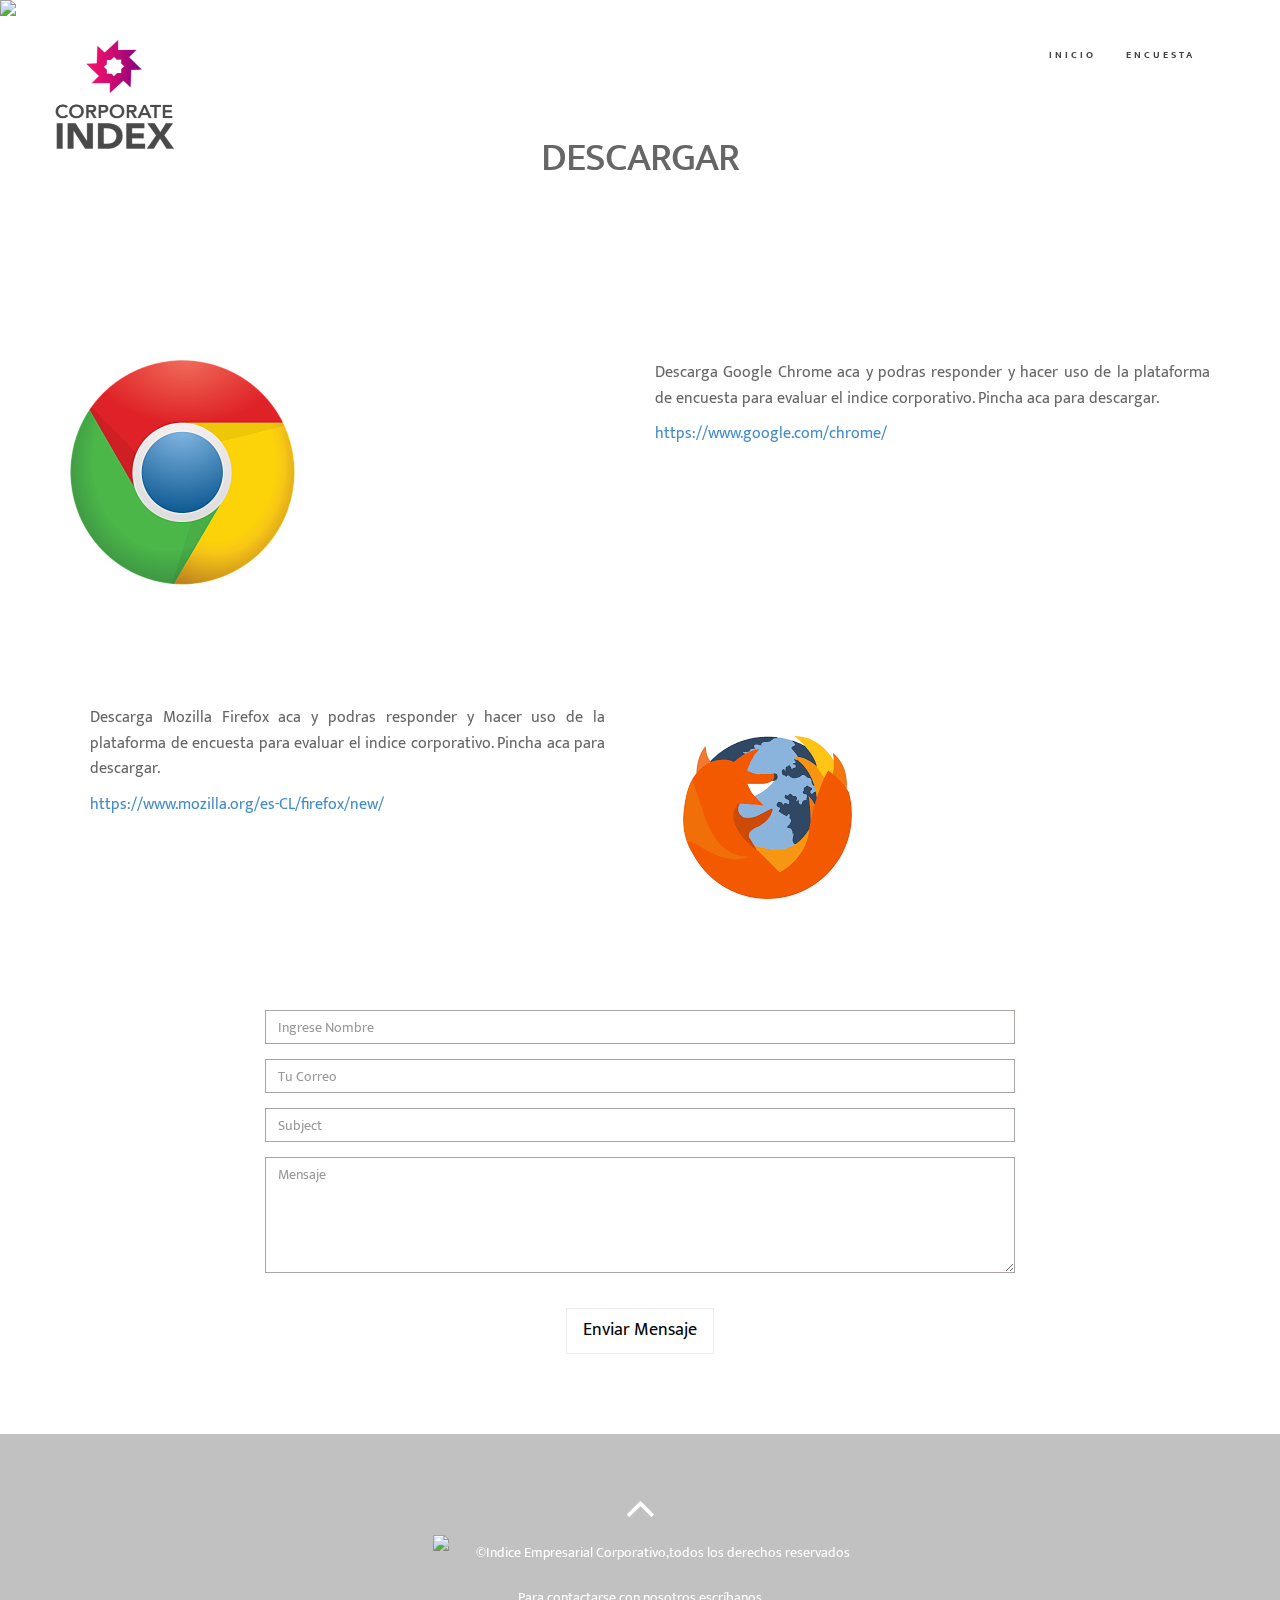
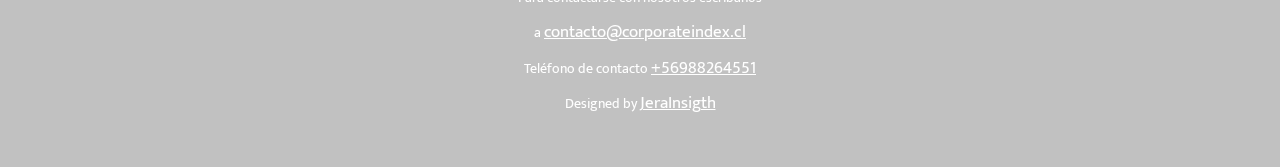
==== explorer.html @ 10450587 "creacion de landing explorer" ====
<!DOCTYPE html>
<html lang="en">

<head>
  <meta charset="utf-8">
  <meta http-equiv="X-UA-Compatible" content="IE=edge">
  <meta name="viewport" content="width=device-width, initial-scale=1">
  <title>Corporate index</title>

  <!-- Bootstrap -->
  <link rel="shortcut icon" type="image/png" href="favicon.ico" />
  <link href="css/bootstrap.min.css" rel="stylesheet">
  <link rel="stylesheet" href="css/font-awesome.min.css">
  <link href="css/animate.min.css" rel="stylesheet">
  <link href="css/animate.css" rel="stylesheet" />
  <link href="css/style.css" rel="stylesheet">

</head>

<body>
  <!-- Navigation -->
  <div id="navigation">
    <nav class="navbar navbar-fixed-top" role="navigation">
      <div class="container">
        <div class="row">
          <div class="site-logo">
            <a href="index.html" class="brand">
              <img src="./img/logo.png" width="50%" alt="logo">
            </a>
          </div>

          <!-- Brand and toggle get grouped for better mobile display -->
          <div class="navbar-header">
            <button type="button" class="navbar-toggle" data-toggle="collapse" data-target="#menu">
              <i class="fa fa-bars"></i>
            </button>
          </div>
          <!-- Collect the nav links, forms, and other content for toggling -->
          <div class="collapse navbar-collapse" id="menu">
            <ul class="nav navbar-nav navbar-right">
              <li class="active">
                <a href="http://www.corporateindex.cl/" style="font-size: 64%">Inicio</a>
              </li>
             <!--  <li>
                <a href="#proposito" style="font-size: 64%">Propósito</a>
              </li>  -->
             <!--  <li>
                <a href="#about" style="font-size: 64%">Nosotros</a>
              </li> -->
             <!--  <li>
                <a href="#empatia" style="font-size: 64%">Empatia Corporativa</a>
              </li>
              <li>
                <a href="#contact" style="font-size: 64%">Contacto</a>
              </li> -->
              <li>
                <a href="http://www.corporateindex.cl/EmpatiaCorporativa/#/" style="font-size: 64%">Encuesta</a>
              </li>
            </ul>
          </div>
          <!-- /.Navbar-collapse -->
        </div>
      </div>
      <!-- /.container -->
    </nav>
  </div>
  <!-- /Navigation -->

  <div id="home">
    <div class="slider">
      <img src="img/3.jpg" class="img-responsive" />
    </div>
  </div>

<section id="proposito"> 
    <div class="container marginbot-50">
     <div class="row">
       <div class="col-lg-8 col-lg-offset-2">
         <div class="wow flipInY" data-wow-offset="0" data-wow-delay="0.4s">
           <div class="section-heading text-center">
             <h2 class="h-bold">Descargar</h2>
             <div class="divider-header"></div>
           </div>
         </div>
       </div>
     </div>
   </div> 

   
  <!-- Section: explorer -->
   <section id="proposito"> 
     <div class="container marginbot-50">
      <div class="row">
        <div class="col-lg-8 col-lg-offset-2">
          <div class="wow flipInY" data-wow-offset="0" data-wow-delay="0.4s">
            <div class="section-heading text-center">
              <div class="divider-header"></div>
            </div>
          </div>
        </div>
      </div>
    </div> 

     <div class="container"> 
       <div class="row">
        <div class="col-md-6">
          <img src="img/chrome_opt_opt.png" alt="" class="img-responsive" />
        </div> 
       <div class="col-md-6" style="text-align: justify;">
        <p>
         Descarga Google Chrome aca y podras responder y hacer uso de la plataforma
         de encuesta para evaluar el indice corporativo. 
         Pincha aca para descargar.
        </p>
        <a href="https://www.google.com/chrome/">https://www.google.com/chrome/</a>
       </div>
      </div>
     </div>
  </section>

  <section id="empatia"> 
    <div class="container marginbot-50">
     <div class="row">
       <div class="col-lg-8 col-lg-offset-2">
         <div class="wow flipInY" data-wow-offset="0" data-wow-delay="0.4s">
           <div class="section-heading text-center">
             <h2 class="h-bold"></h2>
             <div class="divider-header"></div>
           </div>
         </div>
       </div>
     </div>
   </div> 
    <div class="container"> 
      <div class="row">
       <div class="col-md-6" style="text-align: justify;">
          <p style="padding: 0px 20px 0px 20px;">
            Descarga Mozilla Firefox aca y podras responder y hacer uso de la plataforma
            de encuesta para evaluar el indice corporativo.
            Pincha aca para descargar.
          </p>
          <a href="https://www.mozilla.org/es-CL/firefox/new/"style="padding: 0px 20px 0px 20px;" >https://www.mozilla.org/es-CL/firefox/new/</a>
       </div> 
      <div class="col-md-6">
          <img src="img/Nuevo-logo-Firefox1.jpg" alt="" class="img-responsive" />
      </div>
     </div>
    </div>
 </section>
  
  
      <section id="contact">
        <div class="container">
          <div class="row contact-wrap">
            <div class="col-md-8 col-md-offset-2">
              <div id="sendmessage">Tu mensaje se ha enviado, Gracias.</div>
              <div id="errormessage"></div>
              <form action="" method="post" role="form" class="contactForm">
                <div class="form-group">
                  <input type="text" name="name" class="form-control" id="name" placeholder="Ingrese Nombre" data-rule="minlen:4" data-msg="Ingrese 4 caracteres o mas"
                  />
                  <div class="validation"></div>
                </div>
                <div class="form-group">
                  <input type="email" class="form-control" name="email" id="email" placeholder="Tu Correo" data-rule="email" data-msg="Ingrese correo valido"
                  />
                  <div class="validation"></div>
                </div>
                <div class="form-group">
                  <input type="text" class="form-control" name="subject" id="subject" placeholder="Subject" data-rule="minlen:4" data-msg="Ingrese por lo menos 8 caracteres"
                  />
                  <div class="validation"></div>
                </div>
                <div class="form-group">
                  <textarea class="form-control" name="message" rows="5" data-rule="required" data-msg="Escriba sus consultas" placeholder="Mensaje"></textarea>
                  <div class="validation"></div>
                </div>

                <div class="text-center">
                  <button type="submit" class="btn btn-primary btn-lg">Enviar Mensaje</button>
                </div>
              </div>
        </form>
       
      </section>

    <footer>
      <div class="container">
        <div class="row">
          <div class="col-md-6 col-md-offset-3">
            <div class="text-center">
              <a href="#home" class="scrollup">
                <i class="fa fa-angle-up fa-3x"></i>
              </a>
              <p>
                <img src="img/favicon.ico" height="42" width="42"> &copy;Indice Empresarial Corporativo,todos los derechos reservados
              </p>
              <div class="credits">
                  <p>
                    Para contactarse con nosotros escríbanos
                  </p>
                  <p>
                     a <u><big>contacto@corporateindex.cl </big>  </u> 
                  </p>
                  <p>
                    Teléfono de contacto <u><big>+56988264551 </big> </u> 
                  </p>
                 <!--  <p>
                      Teléfono de contacto +56988264551
                  </p> -->
                     
                Designed by
                <big>
                  <u>
                    <a href="">JeraInsigth</a>
                  </u>
                </big>
              </div>
            </div>
          </div>
        </div>
      </div>
    </footer>

    <!-- Core JavaScript Files -->
    <script src="js/jquery-2.1.1.min.js"></script>
    <script src="js/bootstrap.min.js"></script>
    <script src="js/wow.min.js"></script>
    <script src="js/jquery.easing.min.js"></script>
    <!-- <script src="https://maps.googleapis.com/maps/api/js?key="></script> -->
    <script src="js/functions.js"></script>
    <script src="contactform/contactform.js"></script>
    <script type="text/javascript" src="https://cdn.emailjs.com/sdk/2.2.4/email.min.js"></script>
    <script type="text/javascript">
    (function(){
      emailjs.init("user_InBMT718b4NWekbPbUghL");
      })();
</script>

</body>

</html>
---- css/style.css ----
/*
    Theme Name: KnightOne
    Theme URL: https://bootstrapmade.com/knight-simple-one-page-bootstrap-template/
    Author: BootstrapMade
    Author URL: https://bootstrapmade.com
*/
/* ==== Google font ==== */
@import url(https://fonts.googleapis.com/css?family=Roboto:400,300,700,900);
@import url('https://fonts.googleapis.com/css?family=Ek+Mukta:400,600,700');

body {
    width: 100%;
    height: 100%;
    font-family: 'Ek Mukta', sans-serif;
	font-weight: 300;
    color: #666;
    background-color: #fff;
	font-size: 16px;
    line-height: 1.6em;
	font-weight: 400;
}

/* --- logo --- */
.site-logo {	
	margin-top:40px;
    float: left;
}

.site-logo a.brand {
	color: #111;
	text-transform: uppercase;
	font-size: 30px;
	font-family: 'Roboto', sans-serif;
	font-weight: 900;
	
}
.site-logo a.brand:hover {
	text-decoration:none;
}

/* ------- Navigation ------------ */

.navbar {
    margin-bottom: 0;
}

.navbar-brand {
    font-weight: 700;
}

.navbar-brand:focus {
    outline: 0;
}

.nav.navbar-nav {
	padding:30px;
}

.navbar-fixed-top ul.nav li a {
	font-size: 14px;
	letter-spacing: 3px;
    color: #444;
	text-transform: uppercase;
	font-weight: 700;
}

.navbar-fixed-top.top-nav-collapse ul.nav li a {
	    -webkit-transition: all .2s ease-in-out;
    -moz-transition: all .2s ease-in-out;
    transition: all .2s ease-in-out;
	color: #fff;
}

.navbar-fixed-top ul.nav ul.dropdown-menu {
	  border-radius: 0;	
	margin-top: 21px;
	border-top: none;
}

.navbar-fixed-top ul.nav li a:hover ul.dropdown-menu {
	    -webkit-transition: all .2s ease-in-out;
    -moz-transition: all .2s ease-in-out;
    transition: all .2s ease-in-out;
}

.navbar-fixed-top ul.nav ul.dropdown-menu li:last-child{
	border-bottom: none;
}

.navbar-fixed-top ul.nav ul.dropdown-menu li a {
	padding: 10px 20px;
}

.navbar-fixed-top.top-nav-collapse ul.nav ul.dropdown-menu li a {
	color: #666;
}

.navbar-fixed-top .nav li a {
    -webkit-transition: background .3s ease-in-out;
    -moz-transition: background .3s ease-in-out;
    transition: background .3s ease-in-out;
}

.navbar-fixed-top .nav li a:hover,
.navbar-fixed-top .nav li a:focus,
.navbar-fixed-top .nav li.active {
    outline: 0;
    background-color:transparent ;
	color:#fff;
}

.navbar-toggle {
    padding: 4px 6px;
    font-size: 18px;
    color: #000;
}

.navbar-toggle:focus,
.navbar-toggle:active {
    outline: 0;
}

/* --- services --- */
#services {
	text-align:center;
	background-color:#f9f9f9;
}

/* --- works --- */
#works {
	padding-top:60px;
	text-align:center;
	padding-bottom:30px;
	background-color:#fff;
}

/* ===========================
--- General sections
============================ */
.home-section {
    padding-top: 40px;
    padding-bottom: 110px;
	display:block;
    position:relative;
    z-index:120;
}

.section-heading {
	margin-top:120px;
	margin-bottom:60px;
}

.section-heading h2 {
	font-size: 40px;
	letter-spacing: -1px;
	text-transform: uppercase;
	margin-bottom: 10px;
}

.section-heading p {
	font-weight: 300;
	font-size: 18px;
	line-height: 1.6em;
}

.service-icon {
	margin-bottom:50px;
	
}

.service-icon:hover {
	color:#c1c1c1;
	
}

/* ===========================
--- Footer
============================ */

footer {
    background-color: #c1c1c1;
}

footer {
	text-align: center;
	padding: 50px 0 ;
	
}

footer p, .credits {
	color: #fff;
	font-size: 14px;
}
footer a, .credits a {
	color: #fff;
}

footer a:hover, .credits a:hover {
	color: #fff;
	text-decoration:none;
}

footer a.scrollup {
	color: #fff;
	margin-bottom: 30px;
}
footer a.scrollup:focus {
	outline: 0;
}

/* --- progress --- */
.progress {
  height: 40px;

}
.progress-bar {
  font-size: 14px;
  line-height: 40px;
}

/* --- Map --- */
.map{
	position:relative;
	padding-top:100px;
	margin-top:30px;
}

/* google map */
#google-map{
    position:relative;
    height: 400px;
}

.contact-wrap {
  margin-top: 80px;
  margin-bottom:80px;
}

.form-group label {
  color: #4E4E4E;
  font-size: 16px;
  font-weight: 300;
  border-radius:0;
}

.form-group .form-control {
  padding: 7px 12px;
  border-color:#ada3a3;
  box-shadow: none;
  border-radius:0;
}

textarea#message{
  resize: none;
  padding: 10px;
  border-radius:0;
}

.btn-primary {
	margin-top:20px;
	background-color:#fff;
	color:#000;
	border-radius:0;
	border-color:#eee;
}
.btn-primary:hover{
	 -webkit-transition: background .3s ease-in-out;
    -moz-transition: background .3s ease-in-out;
    transition: background .3s ease-in-out;
	background-color:#c1c1c1;
	border-color:#fff;
}

.validation {
    color: red;
    display:none;
    margin: 0 0 20px;
    font-weight:400;
    font-size:13px;
}

#sendmessage {
    color: green;
    border:1px solid green;
    display:none;
    text-align:center;
    padding:15px;
    font-weight:600;
    margin-bottom:15px;
}

#errormessage {
    color: red;
    display:none;
    border:1px solid red;
    text-align:center;
    padding:15px;
    font-weight:600;
    margin-bottom:15px;
}

#sendmessage.show, #errormessage.show, .show {
	display:block;
}
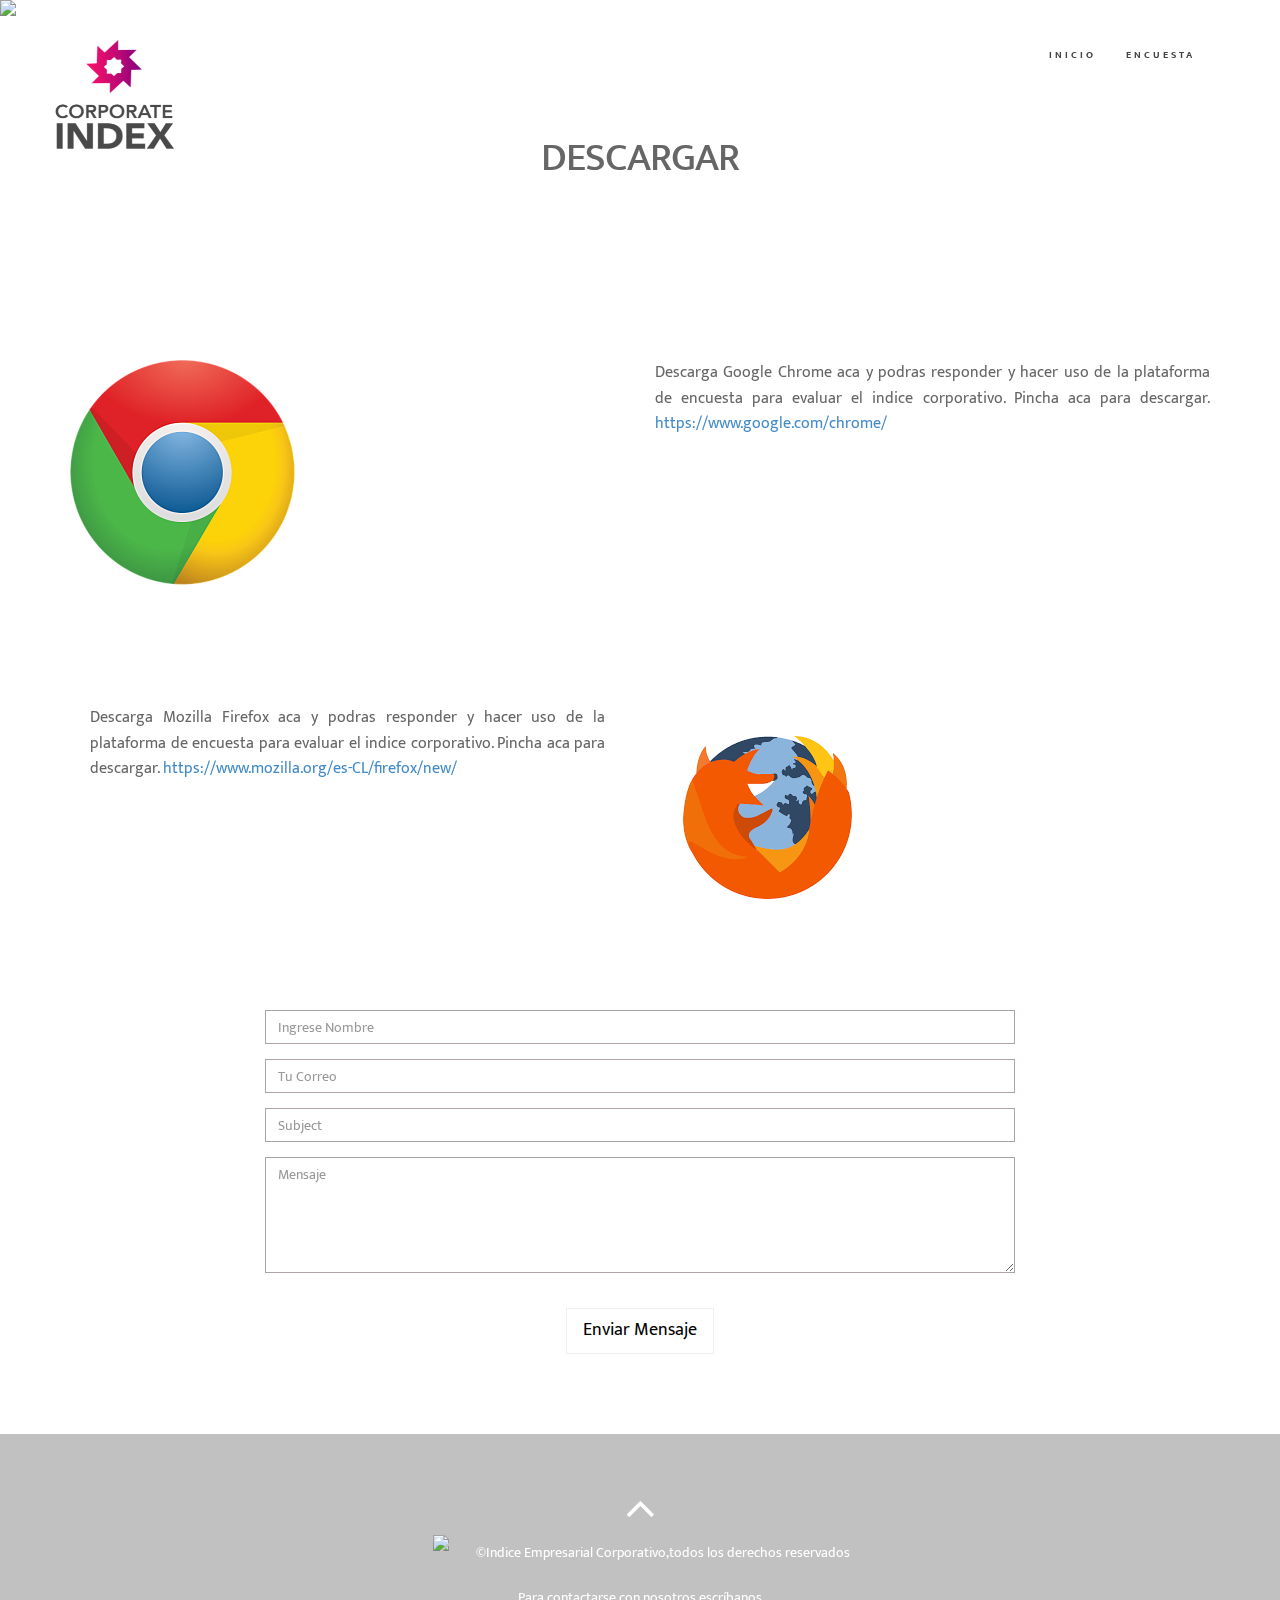
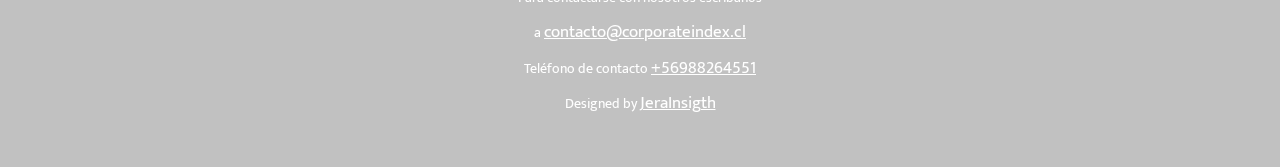
==== commit b27af293: "cambios de estructura de explorer.html" ====
--- a/explorer.html
+++ b/explorer.html
@@ -111,8 +111,9 @@
          Descarga Google Chrome aca y podras responder y hacer uso de la plataforma
          de encuesta para evaluar el indice corporativo. 
          Pincha aca para descargar.
+         <a href="https://www.google.com/chrome/">https://www.google.com/chrome/</a>
         </p>
-        <a href="https://www.google.com/chrome/">https://www.google.com/chrome/</a>
+       
        </div>
       </div>
      </div>
@@ -138,8 +139,8 @@
             Descarga Mozilla Firefox aca y podras responder y hacer uso de la plataforma
             de encuesta para evaluar el indice corporativo.
             Pincha aca para descargar.
+            <a href="https://www.mozilla.org/es-CL/firefox/new/" >https://www.mozilla.org/es-CL/firefox/new/</a>
           </p>
-          <a href="https://www.mozilla.org/es-CL/firefox/new/"style="padding: 0px 20px 0px 20px;" >https://www.mozilla.org/es-CL/firefox/new/</a>
        </div> 
       <div class="col-md-6">
           <img src="img/Nuevo-logo-Firefox1.jpg" alt="" class="img-responsive" />
